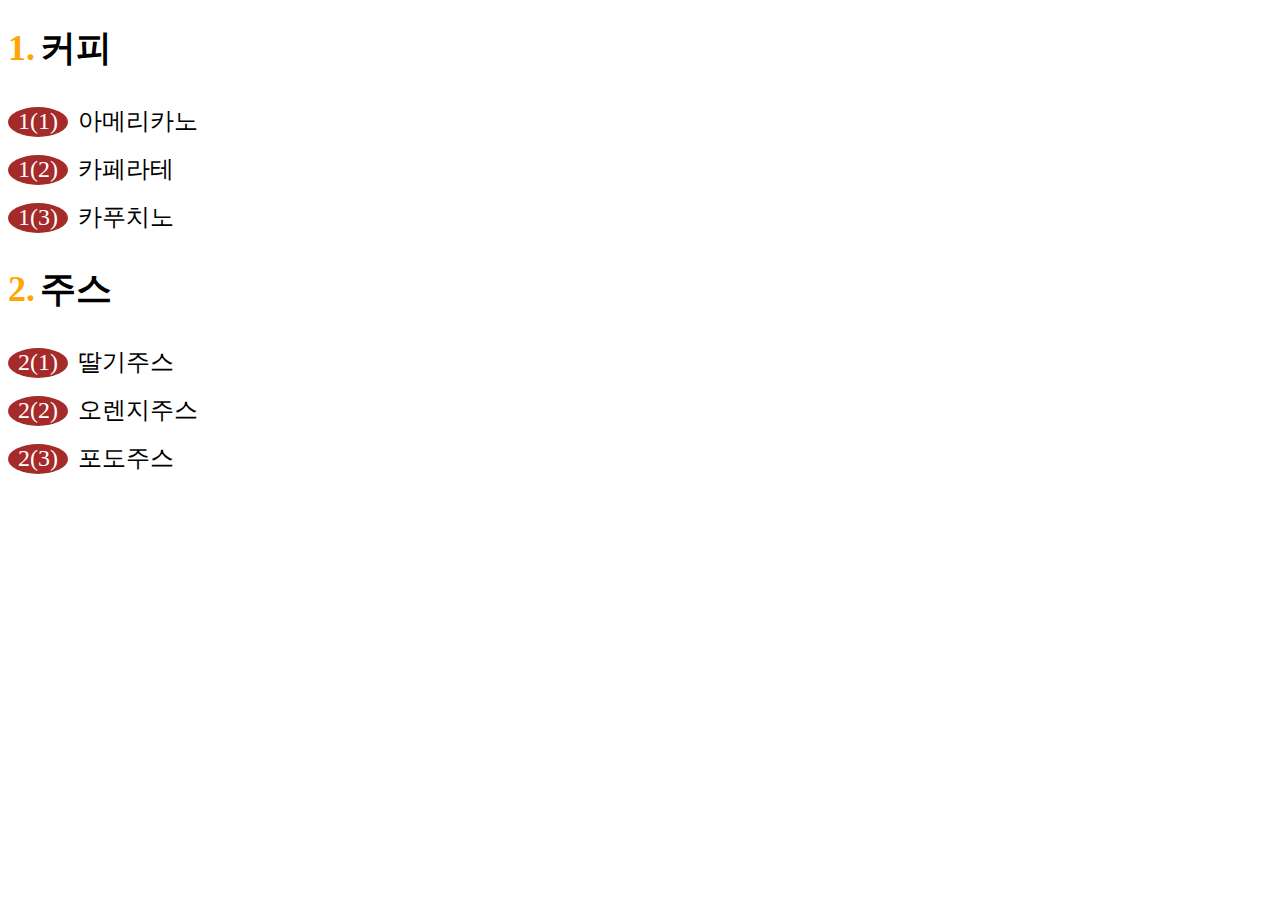
==== template.html @ c98bb9f0 "css 공부" ====
<!DOCTYPE html>

<html lang="ko">

<head>

    <meta charset="UTF-8">

    <title>counter-increment</title>

    <style>

        body{font-size:1.5em; counter-reset:title;}/*h1의 상위요소인 body에서 title의 번호 초기화*/

        h1{font-size:1.5em; counter-increment:title;}/*h1태그의 counter-increment명을 'title'이라고 명명*/

        h1:before{content:counter(title)"."; padding-right:5px; color:orange}/*쌍따옴표 " "안에 문자를 입력하면 "1."와같이 출력한다.*/

        ul{list-style:none; margin:0; padding:0; counter-reset:list-number;} /*list-number의 번호 초기화*/

        ul li{counter-increment:list-number; line-height:2} /*li선택자의 counter-increment명을 'list-number'라고 명명*/

        ul li:before{content:counter(title)"("counter(list-number)")";/*h1의 'title'과 문자"-" li의 'list-number'를 연결*/

            display:inline-block; text-align:center; line-height:1.2;  width:60px; height:30px; border-radius:50%; color:#fff; margin-right:10px; background:brown;} 

    </style>
</head>

<body>
    <h1>커피</h1>
    <ul>
        <li>아메리카노</li>
        <li>카페라테</li>
        <li>카푸치노</li>
    </ul>
    <h1>주스</h1>
    <ul>
        <li>딸기주스</li>
        <li>오렌지주스</li>
        <li>포도주스</li>
    </ul>
</body>
</html>
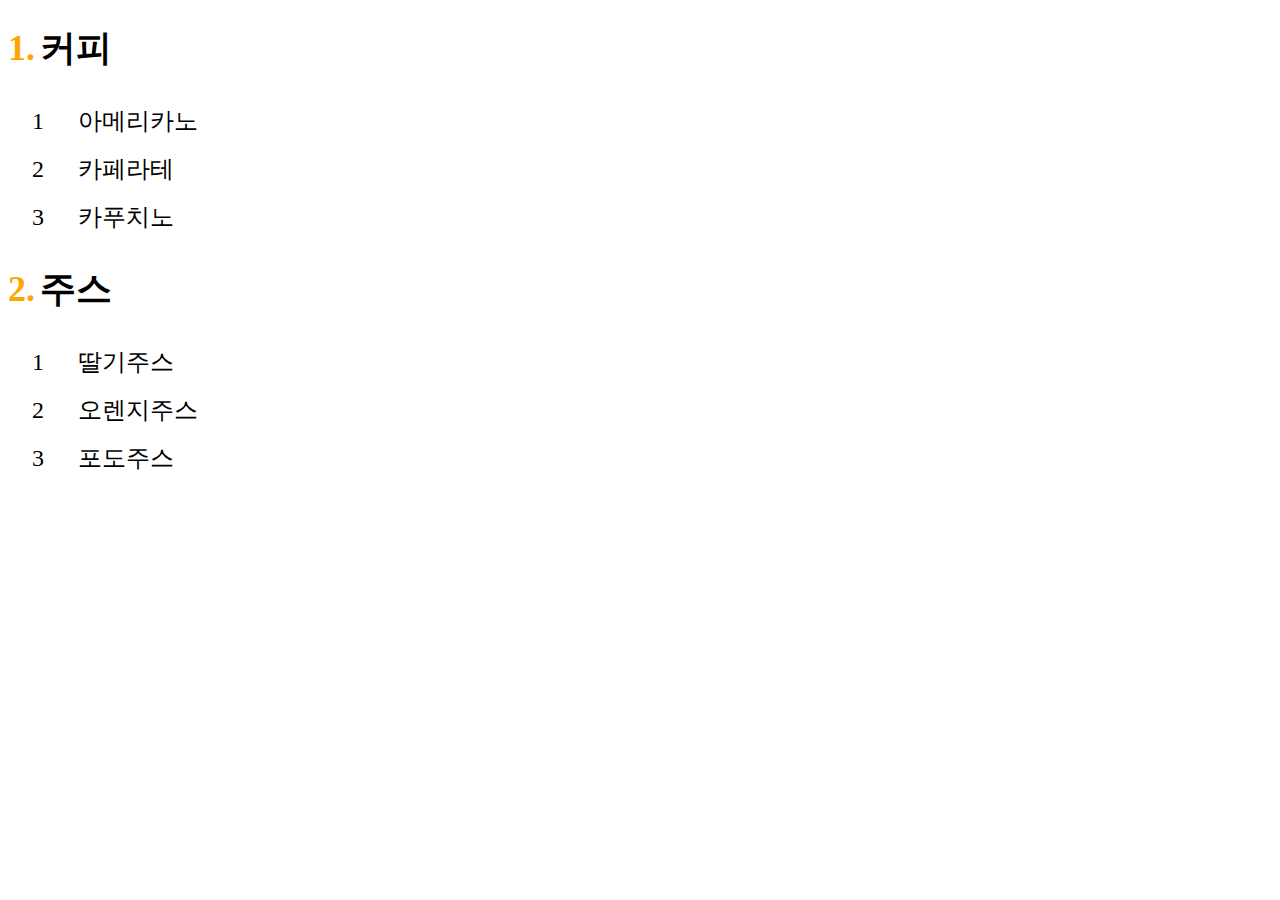
==== commit 06364efb: "css and java image added" ====
--- a/template.html
+++ b/template.html
@@ -20,9 +20,9 @@
 
         ul li{counter-increment:list-number; line-height:2} /*li선택자의 counter-increment명을 'list-number'라고 명명*/
 
-        ul li:before{content:counter(title)"("counter(list-number)")";/*h1의 'title'과 문자"-" li의 'list-number'를 연결*/
-
-            display:inline-block; text-align:center; line-height:1.2;  width:60px; height:30px; border-radius:50%; color:#fff; margin-right:10px; background:brown;} 
+        /*ul li:before{content:counter(title)"("counter(list-number)")";/*h1의 'title'과 문자"-" li의 'list-number'를 연결*/
+        ul li:before{content: counter(list-number);/*h1의 'title'과 문자"-" li의 'list-number'를 연결*/
+            display:inline-block; text-align:center; line-height:1.2;  width:60px; height:30px; border-radius:50%; margin-right:10px;} 
 
     </style>
 </head>
